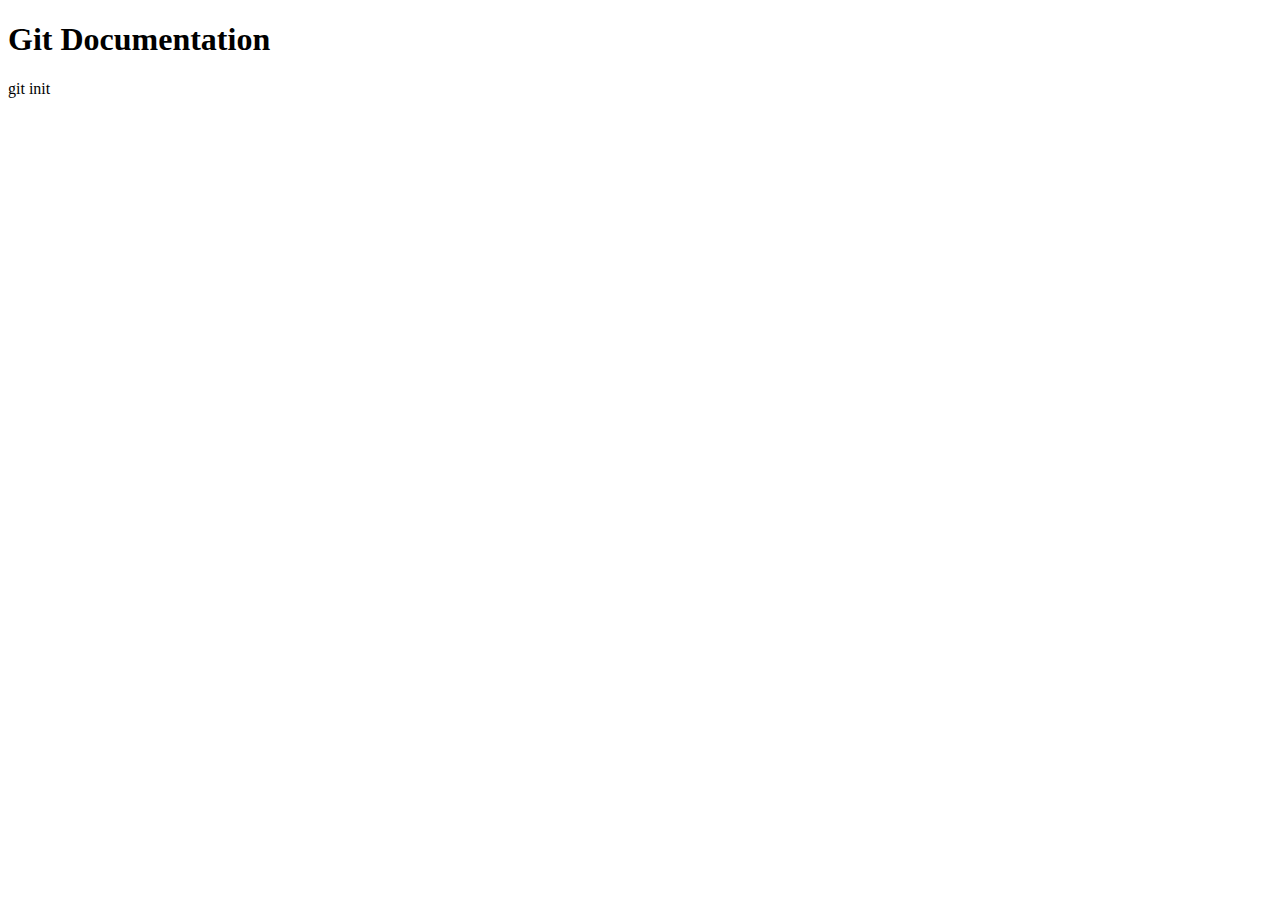
==== index.html @ 89a53b36 "save changes complete" ====
<!DOCTYPE html>
<html lang="en" dir="ltr">
  <head>
    <meta charset="utf-8">
    <title>GitHub commands</title>
  </head>
  <body>
    <h1>Git Documentation</h1>
    <p>git init</p>

  </body>
</html>
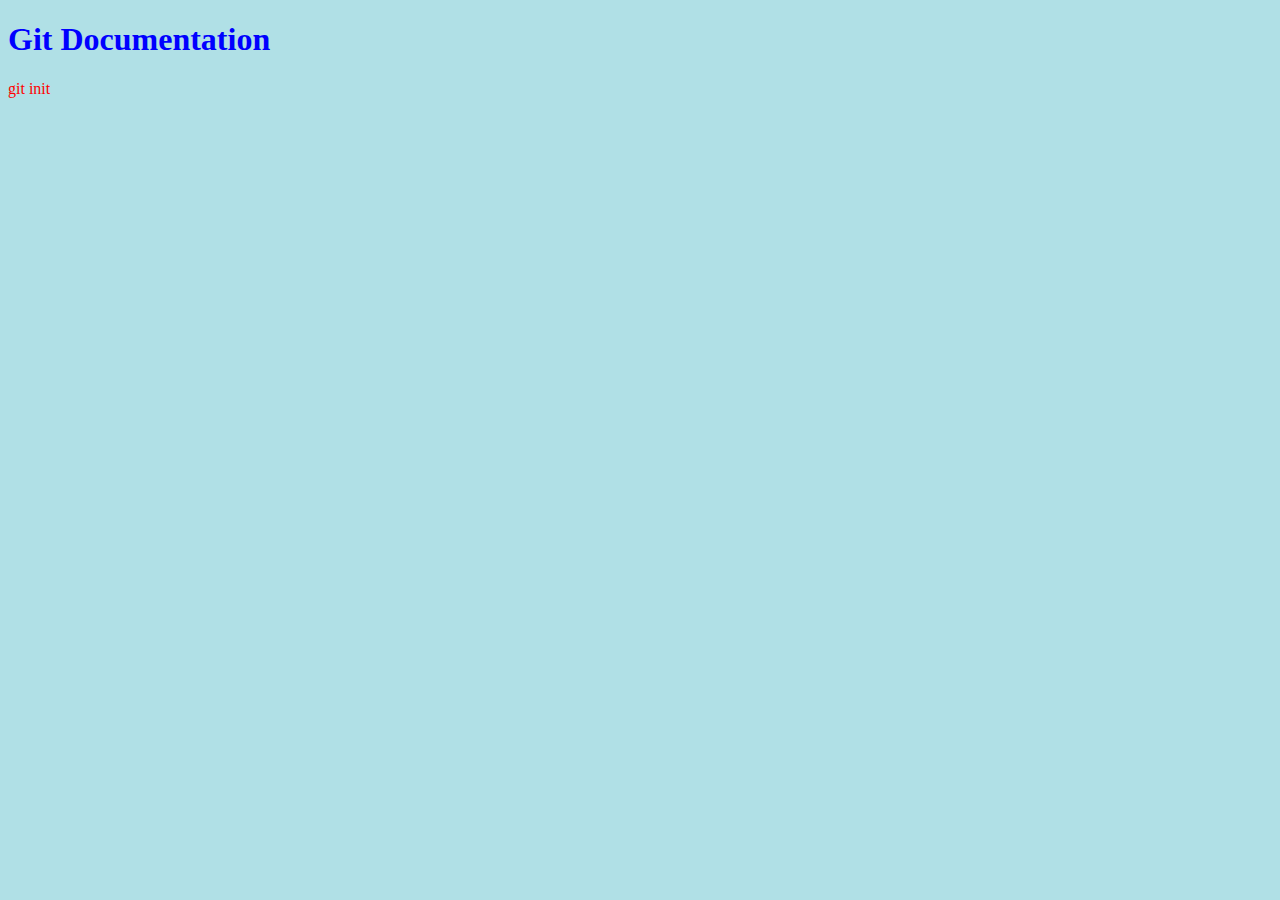
==== commit 973f0030: "add css link to html in head to change body ,h1 , p" ====
--- a/index.html
+++ b/index.html
@@ -3,6 +3,7 @@
   <head>
     <meta charset="utf-8">
     <title>GitHub commands</title>
+    <link rel="stylesheet" href="styles.css">
   </head>
   <body>
     <h1>Git Documentation</h1>
--- a/styles.css
+++ b/styles.css
@@ -0,0 +1,9 @@
+body {
+      background-color: powderblue;
+     }
+h1   {
+      color: blue;
+     }
+p    {
+     color: red;
+     }
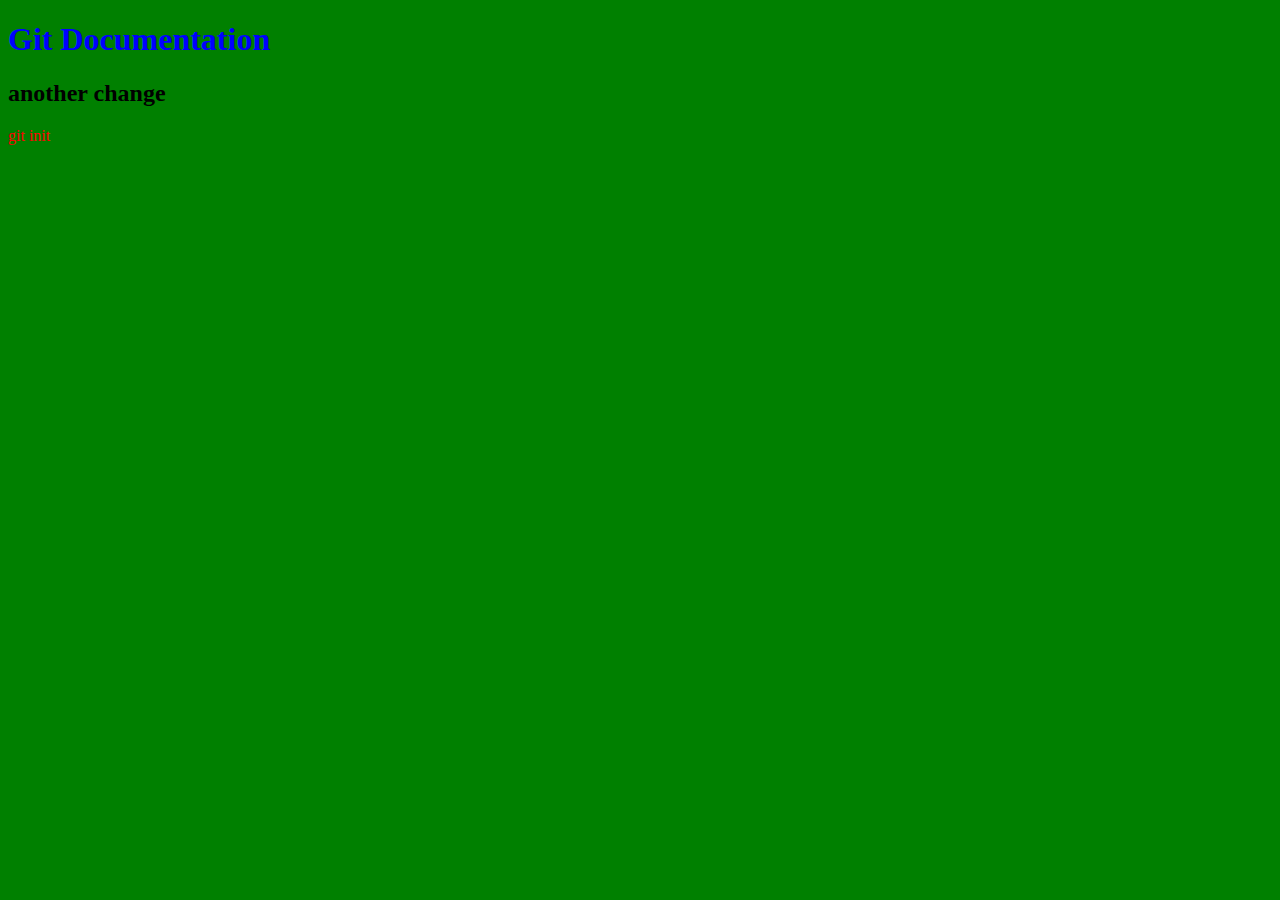
==== commit e19085e6: "added another head h2" ====
--- a/index.html
+++ b/index.html
@@ -7,6 +7,7 @@
   </head>
   <body>
     <h1>Git Documentation</h1>
+    <h2> another change</h2>
     <p>git init</p>
 
   </body>
--- a/styles.css
+++ b/styles.css
@@ -1,5 +1,5 @@
 body {
-      background-color: powderblue;
+      background-color: green;
      }
 h1   {
       color: blue;
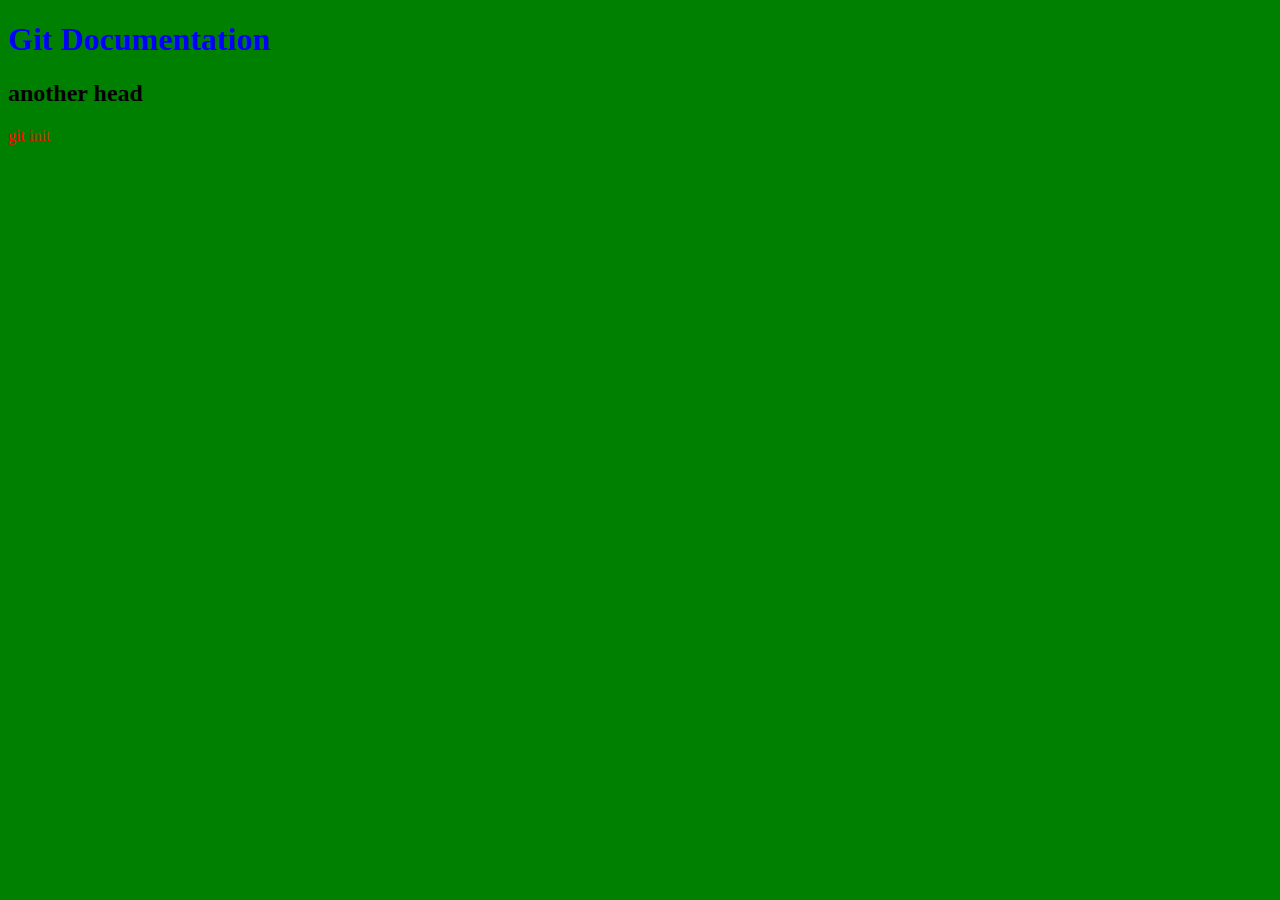
==== commit 9e70faff: "add head h2" ====
--- a/index.html
+++ b/index.html
@@ -7,7 +7,7 @@
   </head>
   <body>
     <h1>Git Documentation</h1>
-    <h2> another change</h2>
+    <h2>another head</h2>
     <p>git init</p>
 
   </body>
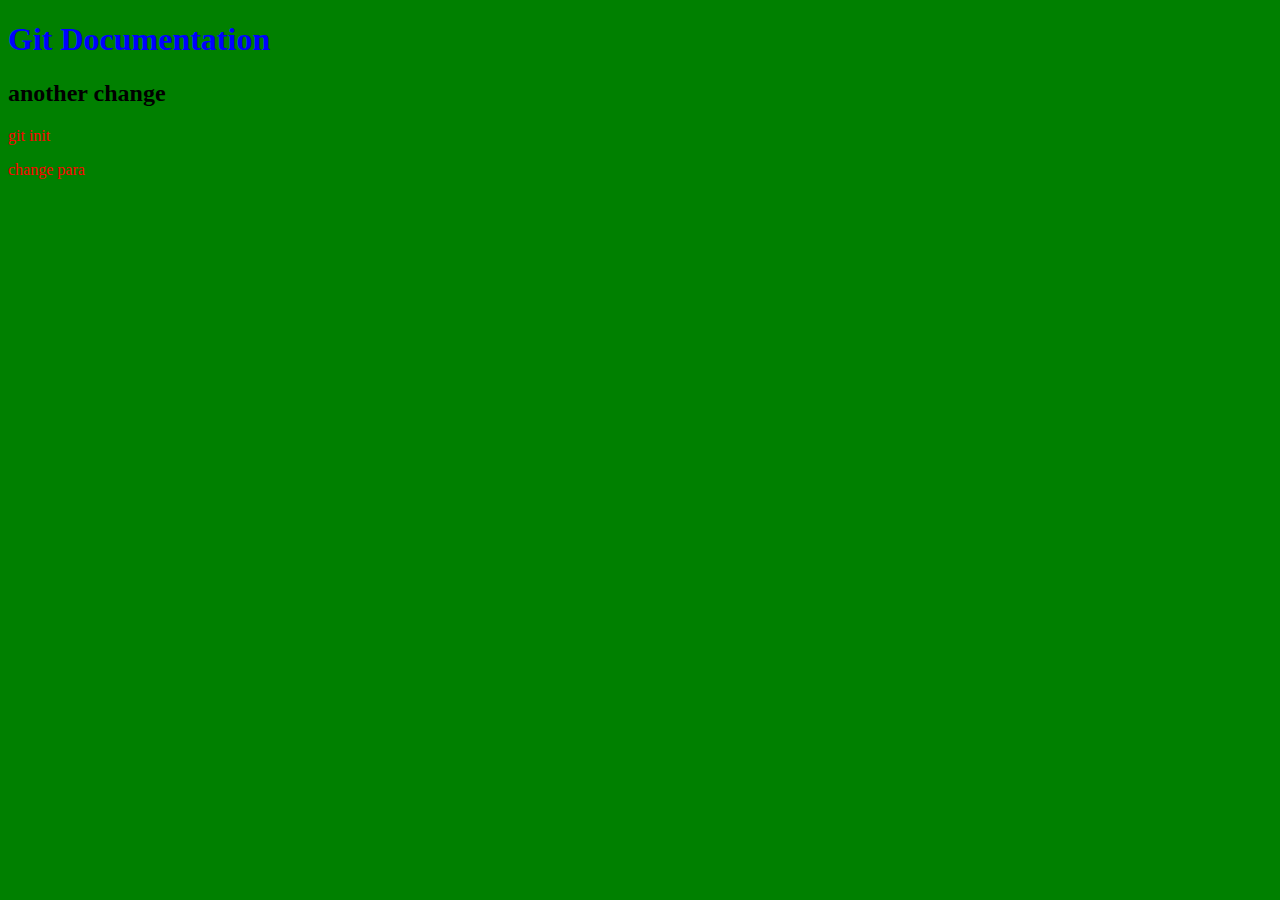
==== commit dfb856fb: "added p in body" ====
--- a/index.html
+++ b/index.html
@@ -7,8 +7,9 @@
   </head>
   <body>
     <h1>Git Documentation</h1>
-    <h2>another head</h2>
+    <h2> another change</h2>
     <p>git init</p>
+    <p>change para</p>
 
   </body>
 </html>
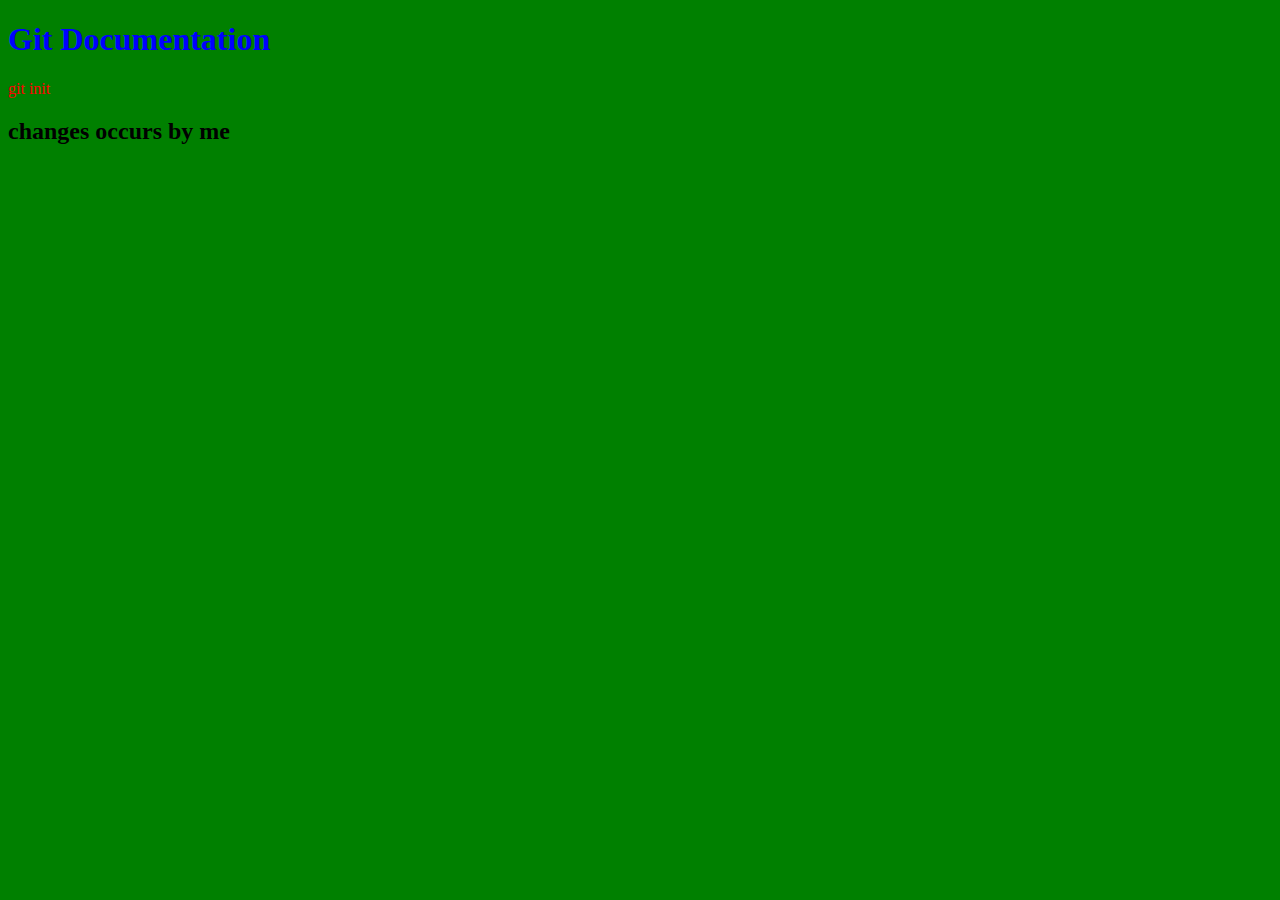
==== commit afe9d977: "Update index.html" ====
--- a/index.html
+++ b/index.html
@@ -7,9 +7,8 @@
   </head>
   <body>
     <h1>Git Documentation</h1>
-    <h2> another change</h2>
     <p>git init</p>
-    <p>change para</p>
+    <h2>changes occurs by me</h2>
 
   </body>
 </html>
